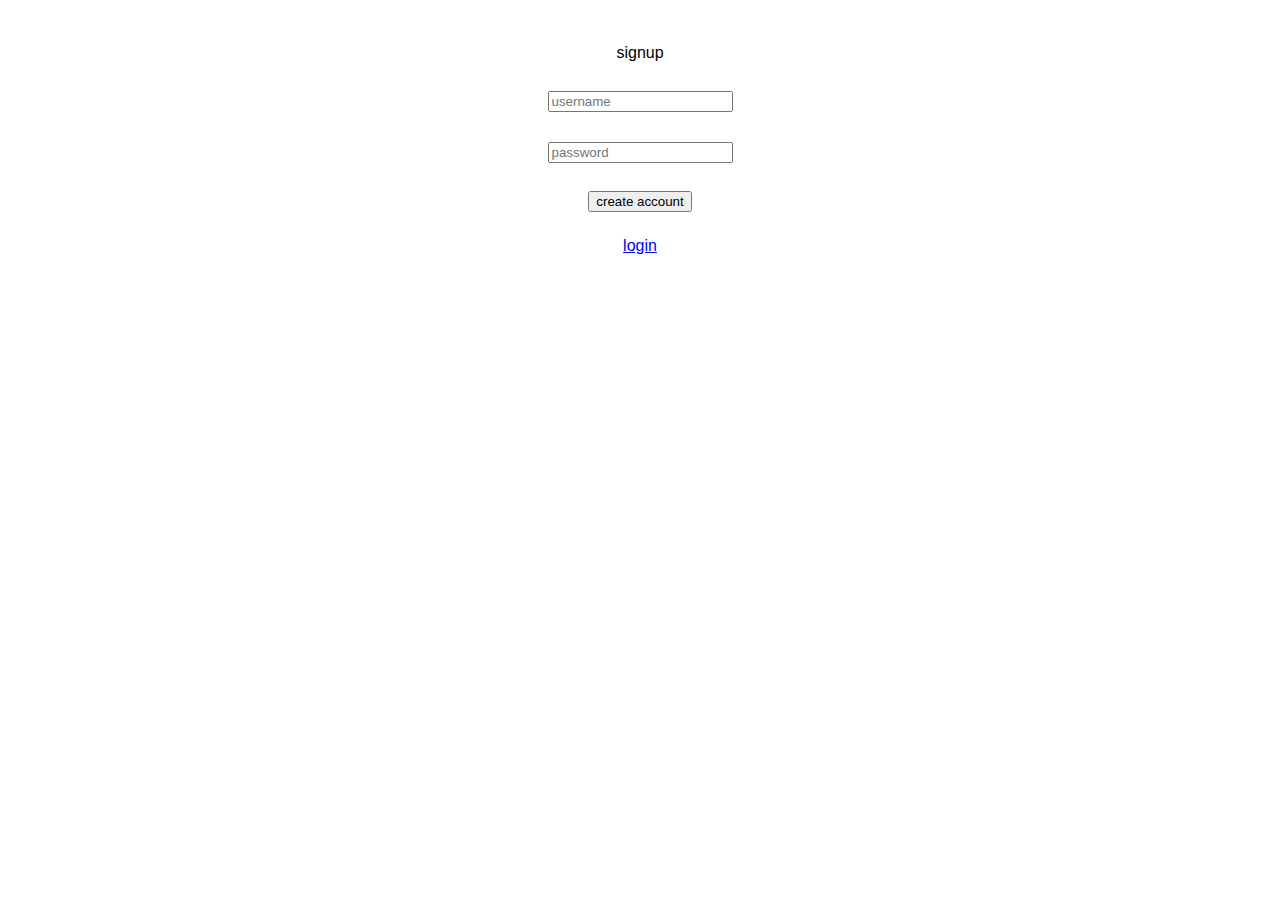
==== frontend/pages/signup.html @ 5bd1603f "add files" ====
<!DOCTYPE html>
<html lang="en">
<head>
    <meta charset="UTF-8">
    <meta name="viewport" content="width=device-width, initial-scale=1.0">
    <title>Signup - Receipt Processor</title>
    <style>
        body {
            font-family: Arial, sans-serif;
            margin: 40px auto;
            max-width: 600px;
            background-color: white;
            line-height: 1.6;
        }
        .container {
            text-align: center;
        }
        .form-group {
            margin: 20px 0;
        }
        input {
            margin: 5px 0;
        }
        .error {
            color: red;
        }
    </style>
</head>
<body>
    <div class="container">
        <div>signup</div>
        
        <form id="signup-form">
            <div class="form-group">
                <input type="text" id="username" placeholder="username" required>
            </div>
            <div class="form-group">
                <input type="password" id="password" placeholder="password" required>
            </div>
            <div class="form-group">
                <button type="submit">create account</button>
            </div>
        </form>
        
        <div>
            <a href="/login">login</a>
        </div>
        
        <div id="error" class="error"></div>
    </div>

    <script>
        const signupForm = document.getElementById('signup-form');
        const errorDiv = document.getElementById('error');

        signupForm.addEventListener('submit', async (e) => {
            e.preventDefault();
            
            const username = document.getElementById('username').value;
            const password = document.getElementById('password').value;

            try {
                const response = await fetch('/signup', {
                    method: 'POST',
                    headers: {
                        'Content-Type': 'application/json',
                    },
                    body: JSON.stringify({ username, password })
                });

                const data = await response.json();

                if (!response.ok) {
                    throw new Error(data.error || 'Signup failed');
                }

                // Redirect to login page on success
                window.location.href = '/login';
            } catch (error) {
                errorDiv.textContent = error.message;
            }
        });
    </script>
</body>
</html>
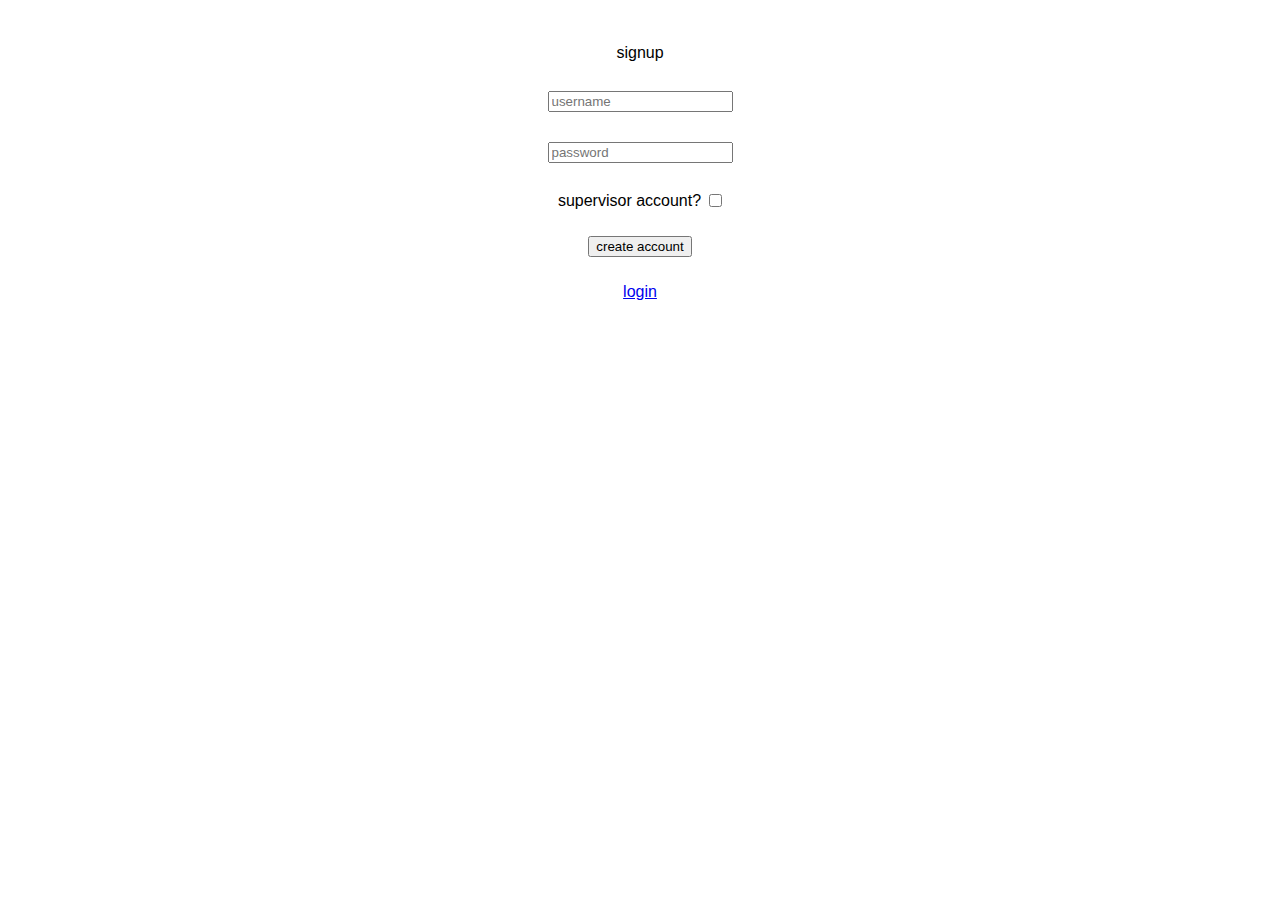
==== commit f5c7acf7: "add supervisor check to signup" ====
--- a/frontend/pages/signup.html
+++ b/frontend/pages/signup.html
@@ -24,6 +24,13 @@
         .error {
             color: red;
         }
+        .toggle-group {
+            display: flex;
+            align-items: center;
+            justify-content: center;
+            gap: 8px;
+            margin: 10px 0;
+        }
     </style>
 </head>
 <body>
@@ -36,6 +43,10 @@
             </div>
             <div class="form-group">
                 <input type="password" id="password" placeholder="password" required>
+            </div>
+            <div class="toggle-group">
+                <label for="is-supervisor">supervisor account?</label>
+                <input type="checkbox" id="is-supervisor">
             </div>
             <div class="form-group">
                 <button type="submit">create account</button>
@@ -58,6 +69,7 @@
             
             const username = document.getElementById('username').value;
             const password = document.getElementById('password').value;
+            const isSupervisor = document.getElementById('is-supervisor').checked;
 
             try {
                 const response = await fetch('/signup', {
@@ -65,7 +77,11 @@
                     headers: {
                         'Content-Type': 'application/json',
                     },
-                    body: JSON.stringify({ username, password })
+                    body: JSON.stringify({ 
+                        username, 
+                        password,
+                        role: isSupervisor ? 'supervisor' : 'user'
+                    })
                 });
 
                 const data = await response.json();
